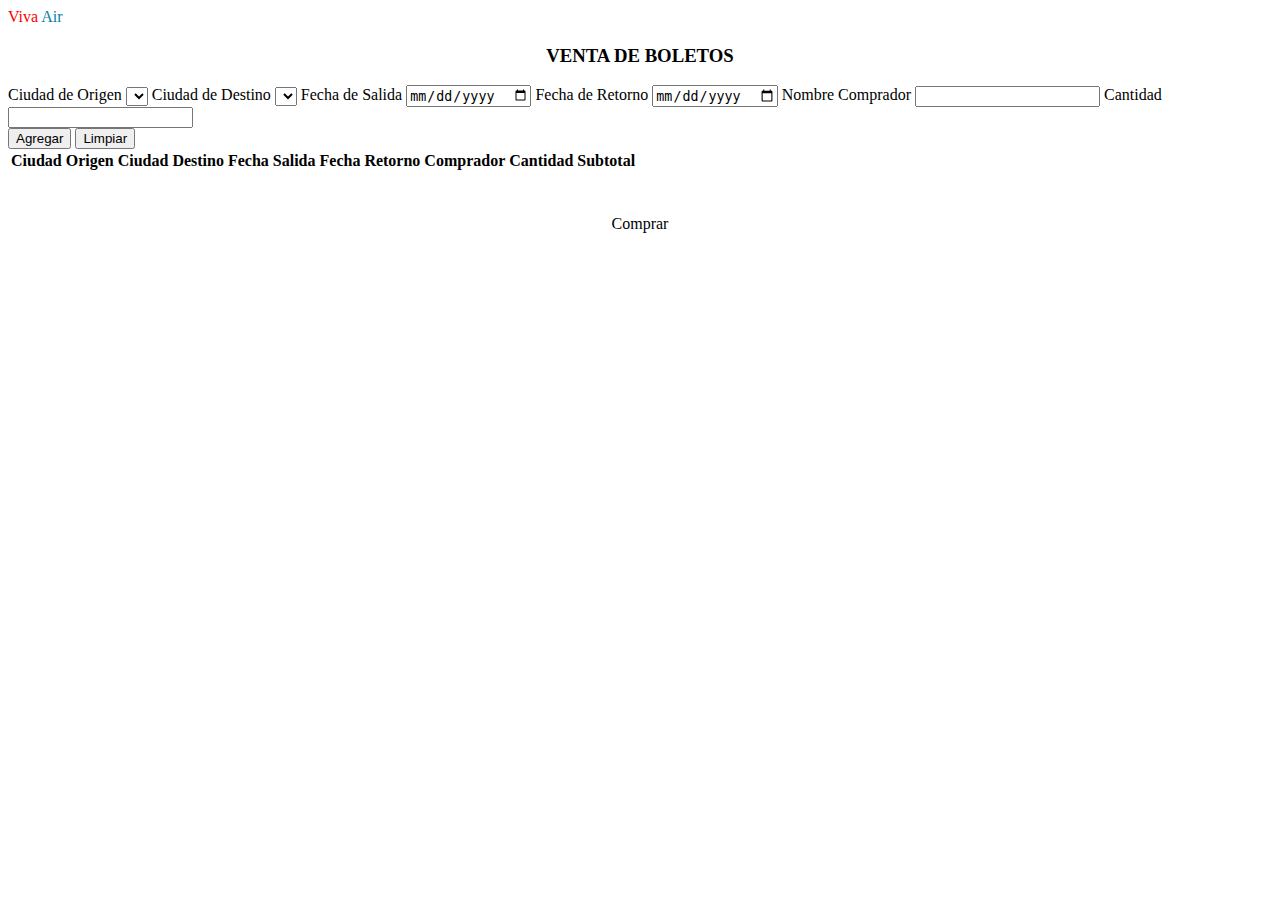
==== src/main/resources/templates/index.html @ 03455fd8 "Examen final" ====
<!DOCTYPE html>
<html xmlns:th="http://www.thymeleaf.org">

<head>
	<meta charset="UTF-8">
	<meta name="viewport" content="width=device-width, initial-scale=1.0">
	<link rel="stylesheet" href="/css/index.css">
	<title>Compra de Boletos - Viva Air</title>
</head>

<body>
	<div id="panel">
		<div id="titulo"><span style="color: red">Viva</span> <span style="color: #0b7fa6">Air</span></div>
		<h3 style="text-align: center">VENTA DE BOLETOS</h3>
		<div class="formContainer">
			<form th:action="@{/agregar-ticket}" th:object="${ticket}" method="post" id="formulario">
				<label for="ciudadOrigen">Ciudad de Origen</label>
				<select th:field="*{ciudadOrigen}" id="ciudadOrigen" name="ciudadOrigen">
					<option th:each="ciudad : ${ciudades}" th:value="${ciudad.codigoPostal}"
						th:text="${ciudad.codigoPostal + ' - ' + ciudad.nombre}"></option>
				</select>

				<label for="ciudadDestino">Ciudad de Destino</label>
				<select th:field="*{ciudadDestino}" id="ciudadDestino" name="ciudadDestino">
					<option th:each="ciudad : ${ciudades}" th:value="${ciudad.codigoPostal}"
						th:text="${ciudad.codigoPostal + ' - ' + ciudad.nombre}"></option>
				</select>

				<label for="fechaSalida">Fecha de Salida</label>
				<input th:field="*{fechaSalida}" type="date">

				<label for="fechaRetorno">Fecha de Retorno</label>
				<input th:field="*{fechaRetorno}" type="date">

				<label for="nombreComprador">Nombre Comprador</label>
				<input th:field="*{nombreComprador}" type="text">

				<label for="cantidad">Cantidad</label>
				<input th:field="*{cantidad}" type="number">

				<div class="formButtons">
					<button type="submit" role="button" id="botonAgregar">Agregar</button>
					<button type="reset" role="button" id="botonLimpiar" th:href="@{/limpiarModelo}">Limpiar</button>
				</div>

			</form>
		</div>

		<table id="tabla">
			<thead>
				<tr>
					<th>Ciudad Origen</th>
					<th>Ciudad Destino</th>
					<th>Fecha Salida</th>
					<th>Fecha Retorno</th>
					<th>Comprador</th>
					<th>Cantidad</th>
					<th>Subtotal</th>
				</tr>
			</thead>
			<tbody>
				<tr th:each="ticket : ${ticketsAgregados}">
					<td th:text="${ticket.ciudadOrigen.codigoPostal + ' - ' + ticket.ciudadOrigen.nombre}">&nbsp;</td>
					<td th:text="${ticket.ciudadDestino.codigoPostal + ' - ' + ticket.ciudadDestino.nombre}">&nbsp;</td>
					<td th:text="${#dates.format(ticket.fechaSalida, 'yyyy-MM-dd')}">&nbsp;</td>
					<td th:text="${#dates.format(ticket.fechaRetorno, 'yyyy-MM-dd')}">&nbsp;</td>
					<td th:text="${ticket.nombreComprador}">&nbsp;</td>
					<td th:text="${ticket.cantidad}">&nbsp;</td>
					<td th:text="${ticket.subTotal}">&nbsp;</td>
				</tr>
			</tbody>
		</table>
		<div style="display: flex; justify-content: center; margin-top: 20px">
			<a id="botonComprar" role="button" class="btn btn-danger btn-lg" th:href="@{/procesar-compra}">Comprar</a>
		</div>
	</div>

</body>

</html>
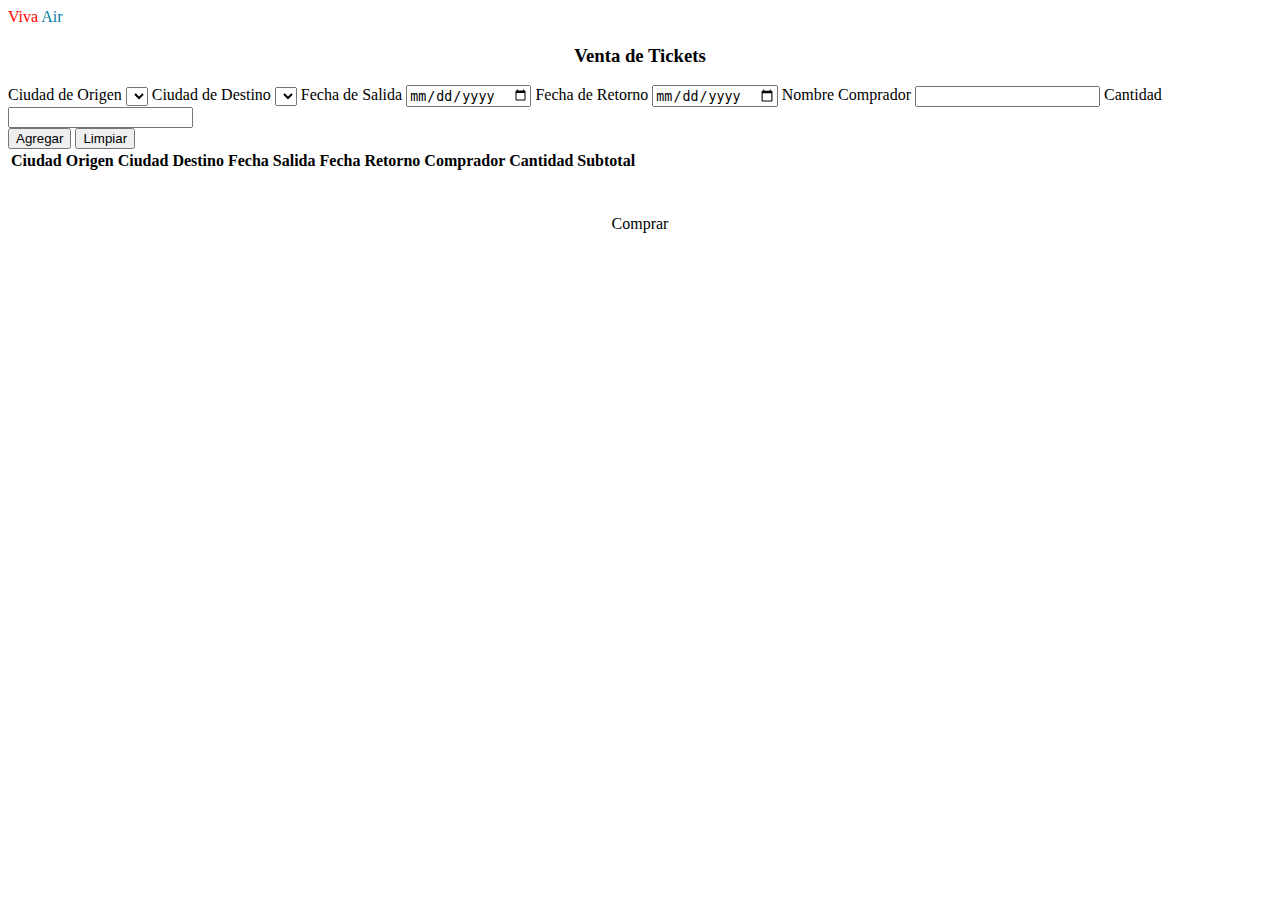
==== commit 8f074de4: "Examen" ====
--- a/src/main/resources/templates/index.html
+++ b/src/main/resources/templates/index.html
@@ -2,79 +2,77 @@
 <html xmlns:th="http://www.thymeleaf.org">
 
 <head>
-	<meta charset="UTF-8">
-	<meta name="viewport" content="width=device-width, initial-scale=1.0">
-	<link rel="stylesheet" href="/css/index.css">
-	<title>Compra de Boletos - Viva Air</title>
+    <meta charset="UTF-8">
+    <meta name="viewport" content="width=device-width, initial-scale=1.0">
+    <link rel="stylesheet" href="/css/index.css">
+    <title>Compra de Boletos - Viva Air</title>
 </head>
 
 <body>
-	<div id="panel">
-		<div id="titulo"><span style="color: red">Viva</span> <span style="color: #0b7fa6">Air</span></div>
-		<h3 style="text-align: center">VENTA DE BOLETOS</h3>
-		<div class="formContainer">
-			<form th:action="@{/agregar-ticket}" th:object="${ticket}" method="post" id="formulario">
-				<label for="ciudadOrigen">Ciudad de Origen</label>
-				<select th:field="*{ciudadOrigen}" id="ciudadOrigen" name="ciudadOrigen">
-					<option th:each="ciudad : ${ciudades}" th:value="${ciudad.codigoPostal}"
-						th:text="${ciudad.codigoPostal + ' - ' + ciudad.nombre}"></option>
-				</select>
+    <div id="panel">
+        <div id="titulo"><span style="color: red">Viva</span> <span style="color: #0b7fa6">Air</span></div>
+        <h3 style="text-align: center">Venta de Tickets</h3>
+        <div class="formContainer">
+            <form th:action="@{/agregar-ticket}" th:object="${ticket}" method="post" id="formulario">
+                <label for="ciudadOrigen">Ciudad de Origen</label>
+                <select th:field="*{ciudadOrigen}" id="ciudadOrigen" name="ciudadOrigen">
+                    <option th:each="ciudad : ${ciudades}" th:value="${ciudad.codigoPostal}" th:text="${ciudad.codigoPostal + ' - ' + ciudad.nombre}"></option>
+                </select>
 
-				<label for="ciudadDestino">Ciudad de Destino</label>
-				<select th:field="*{ciudadDestino}" id="ciudadDestino" name="ciudadDestino">
-					<option th:each="ciudad : ${ciudades}" th:value="${ciudad.codigoPostal}"
-						th:text="${ciudad.codigoPostal + ' - ' + ciudad.nombre}"></option>
-				</select>
+                <label for="ciudadDestino">Ciudad de Destino</label>
+                <select th:field="*{ciudadDestino}" id="ciudadDestino" name="ciudadDestino">
+                    <option th:each="ciudad : ${ciudades}" th:value="${ciudad.codigoPostal}" th:text="${ciudad.codigoPostal + ' - ' + ciudad.nombre}"></option>
+                </select>
 
-				<label for="fechaSalida">Fecha de Salida</label>
-				<input th:field="*{fechaSalida}" type="date">
+                <label for="fechaSalida">Fecha de Salida</label>
+                <input th:field="*{fechaSalida}" type="date">
 
-				<label for="fechaRetorno">Fecha de Retorno</label>
-				<input th:field="*{fechaRetorno}" type="date">
+                <label for="fechaRetorno">Fecha de Retorno</label>
+                <input th:field="*{fechaRetorno}" type="date">
 
-				<label for="nombreComprador">Nombre Comprador</label>
-				<input th:field="*{nombreComprador}" type="text">
+                <label for="nombreComprador">Nombre Comprador</label>
+                <input th:field="*{nombreComprador}" type="text">
 
-				<label for="cantidad">Cantidad</label>
-				<input th:field="*{cantidad}" type="number">
+                <label for="cantidad">Cantidad</label>
+                <input th:field="*{cantidad}" type="number">
 
-				<div class="formButtons">
-					<button type="submit" role="button" id="botonAgregar">Agregar</button>
-					<button type="reset" role="button" id="botonLimpiar" th:href="@{/limpiarModelo}">Limpiar</button>
-				</div>
+                <div class="formButtons">
+                    <button type="submit" role="button" id="botonAgregar">Agregar</button>
+                    <button type="reset" role="button" id="botonLimpiar" th:href="@{/limpiarModelo}">Limpiar</button>
+                </div>
 
-			</form>
-		</div>
+            </form>
+        </div>
 
-		<table id="tabla">
-			<thead>
-				<tr>
-					<th>Ciudad Origen</th>
-					<th>Ciudad Destino</th>
-					<th>Fecha Salida</th>
-					<th>Fecha Retorno</th>
-					<th>Comprador</th>
-					<th>Cantidad</th>
-					<th>Subtotal</th>
+        <table id="tabla">
+            <thead>
+                <tr>
+                    <th>Ciudad Origen</th>
+                    <th>Ciudad Destino</th>
+                    <th>Fecha Salida</th>
+                    <th>Fecha Retorno</th>
+                    <th>Comprador</th>
+                    <th>Cantidad</th>
+                    <th>Subtotal</th>
+                </tr>
+            </thead>
+            <tbody>
+				<tr th:each="ticketAgregado : ${ticketsAgregados}">
+				    <td th:text="${ticketAgregado.ciudadOrigen}">&nbsp;</td>
+				    <td th:text="${ticketAgregado.ciudadDestino}">&nbsp;</td>
+				    <td th:text="${ticketAgregado.fechaSalida}">&nbsp;</td>
+				    <td th:text="${ticketAgregado.fechaRetorno}">&nbsp;</td>
+				    <td th:text="${ticketAgregado.nombreComprador}">&nbsp;</td>
+				    <td th:text="${ticketAgregado.cantidad}">&nbsp;</td>
+				    <td th:text="${ticketAgregado.subTotal}">&nbsp;</td>
 				</tr>
-			</thead>
-			<tbody>
-				<tr th:each="ticket : ${ticketsAgregados}">
-					<td th:text="${ticket.ciudadOrigen.codigoPostal + ' - ' + ticket.ciudadOrigen.nombre}">&nbsp;</td>
-					<td th:text="${ticket.ciudadDestino.codigoPostal + ' - ' + ticket.ciudadDestino.nombre}">&nbsp;</td>
-					<td th:text="${#dates.format(ticket.fechaSalida, 'yyyy-MM-dd')}">&nbsp;</td>
-					<td th:text="${#dates.format(ticket.fechaRetorno, 'yyyy-MM-dd')}">&nbsp;</td>
-					<td th:text="${ticket.nombreComprador}">&nbsp;</td>
-					<td th:text="${ticket.cantidad}">&nbsp;</td>
-					<td th:text="${ticket.subTotal}">&nbsp;</td>
-				</tr>
-			</tbody>
-		</table>
-		<div style="display: flex; justify-content: center; margin-top: 20px">
-			<a id="botonComprar" role="button" class="btn btn-danger btn-lg" th:href="@{/procesar-compra}">Comprar</a>
-		</div>
-	</div>
+            </tbody>
+        </table>
+        <div style="display: flex; justify-content: center; margin-top: 20px">
+            <a id="botonComprar" role="button" class="btn btn-danger btn-lg" th:href="@{/procesar-compra}">Comprar</a>
+        </div>
+    </div>
 
 </body>
 
-</html>+</html>
